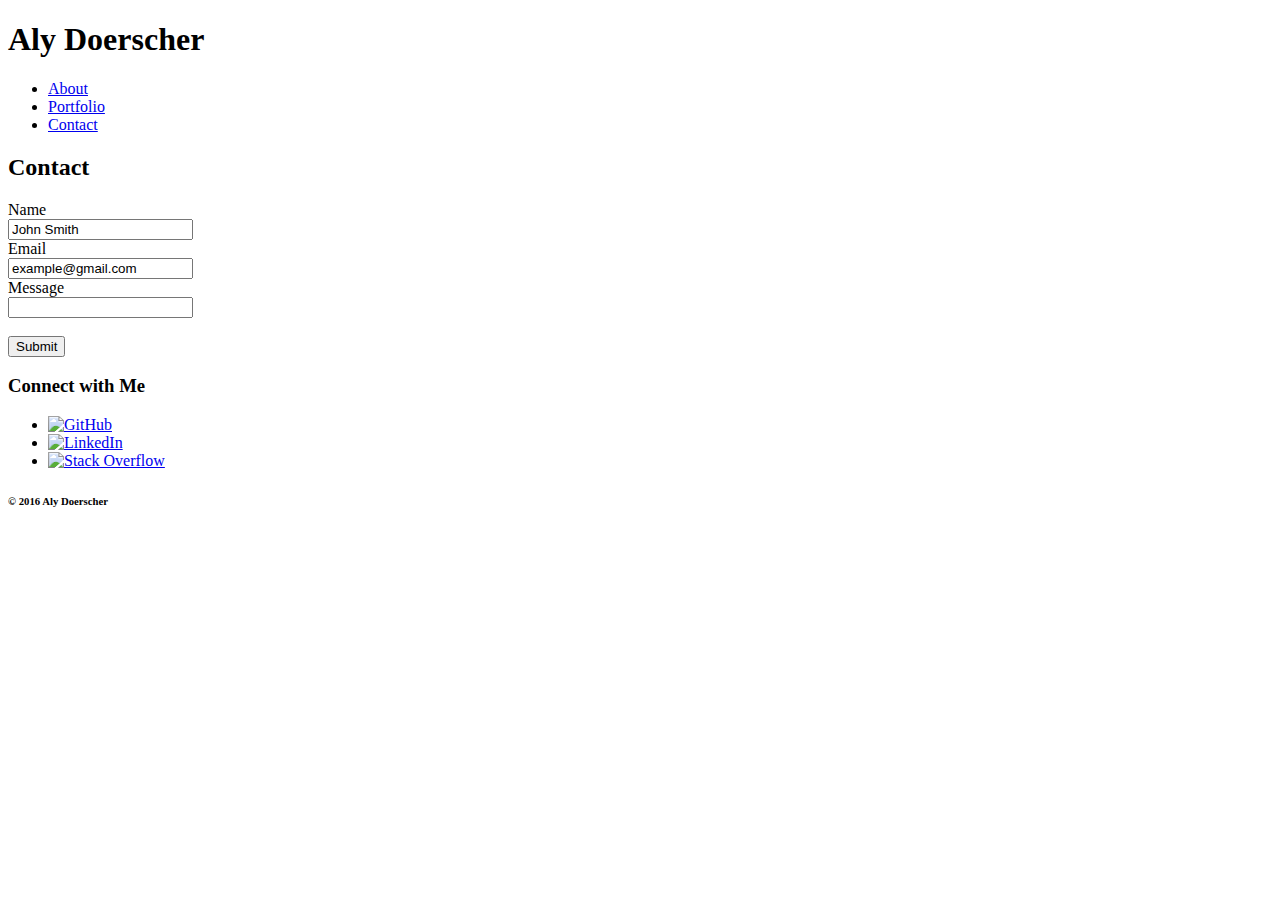
==== contact.html @ 1cc15c68 "HTML structure" ====
<!DOCTYPE html>
<html>
<head>
	<title>Aly Doerscher Contact</title>
	<link rel="stylesheet" type="text/css" href="css/style.css">
	<meta charset="utf-8">
</head>

<body>
	<header>
		<section class="name">
			<h1>Aly Doerscher</h1>
		</section>
		<ul>
			<li><a href="index.html">About</a></li>
			<li><a href="portfolio.html">Portfolio</a></li>
			<li><a href="contact.html">Contact</a></li>
		</ul>
	</header>

	<div>
		<section id="form">
			<h2>Contact</h2>
			<form action="MAILTO:doerschera@gmail.com" method="post" enctype="text/plain">
				Name <br>
				<input type="text" name="fullname" value="John Smith">
			<br>
				Email <br>
				<input type="text" name="mail" value="example@gmail.com">
			<br>
				Message <br>
				<input type="text" name="content">
			<br><br>
				<input type="submit" name="submit" value="Submit">				
			</form>
		</section>

		
		<section class="connect">
			<h3>Connect with Me</h3>
			<ul>
				<li>
					<a href="https://www.github.com/doerscher">
						<img src="images/logoGit.png" alt="GitHub">
					</a>
				</li>
				<li>
					<a href="hhttps://www.linkedin.com/in/alyssa-doerscher-90a24510b">
						<img src="images/logoLI.png" alt="LinkedIn">
					</a>
				</li>
				<li>
					<a href="#">
						<img src="images/logoSO.png" alt="Stack Overflow">
					</a>
				</li>
			</ul>
		</section>
	</div>
	<footer>
		<h6>© 2016 Aly Doerscher</h6>
	</footer>
</body>
</html>
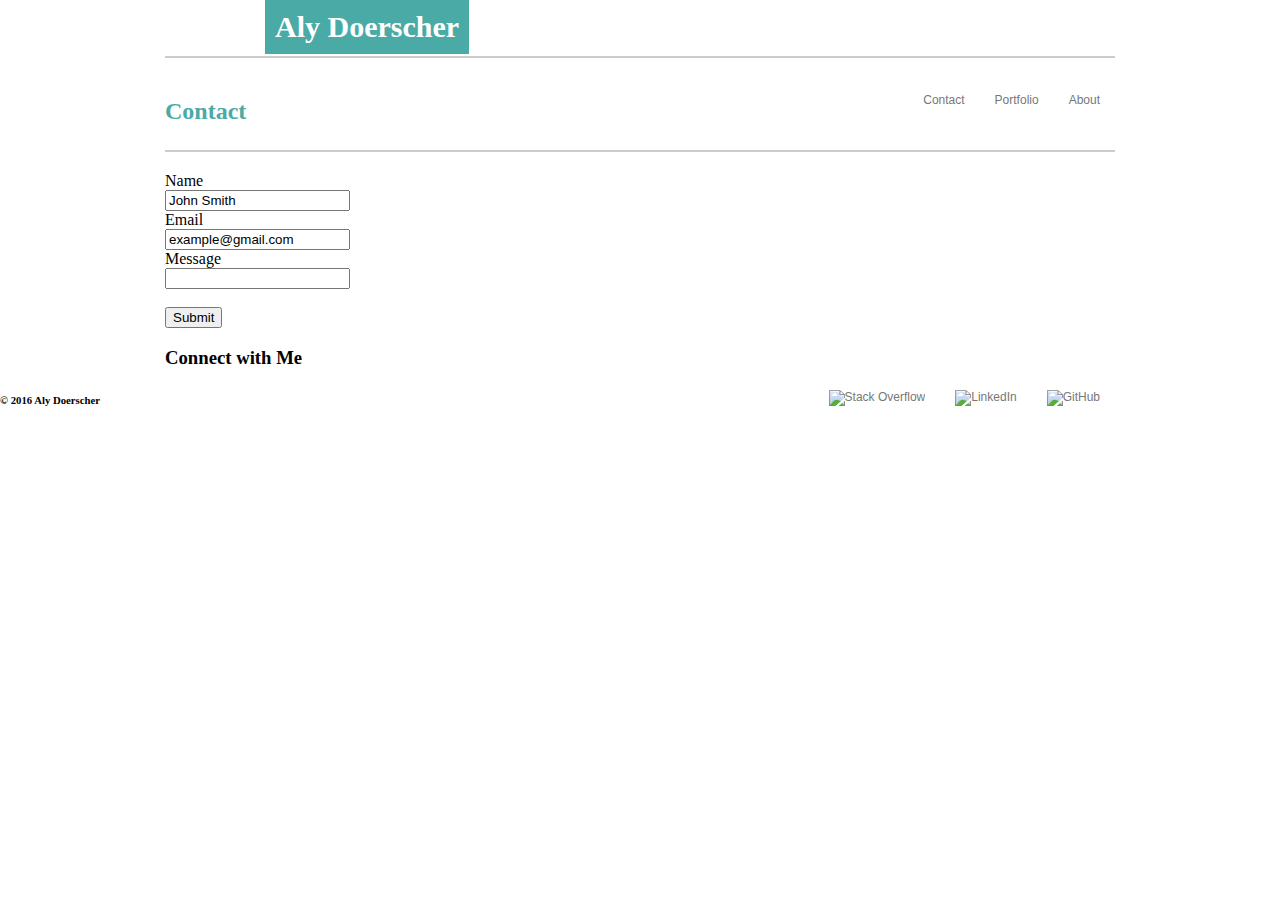
==== commit 9cac78fa: "began CSS" ====
--- a/contact.html
+++ b/contact.html
@@ -8,9 +8,7 @@
 
 <body>
 	<header>
-		<section class="name">
 			<h1>Aly Doerscher</h1>
-		</section>
 		<ul>
 			<li><a href="index.html">About</a></li>
 			<li><a href="portfolio.html">Portfolio</a></li>
@@ -35,7 +33,7 @@
 			</form>
 		</section>
 
-		
+
 		<section class="connect">
 			<h3>Connect with Me</h3>
 			<ul>
--- a/css/style.css
+++ b/css/style.css
@@ -0,0 +1,80 @@
+body {
+	background-image: url('../images/bkgd_greyfloral/greyfloral.png');
+	font-family: "Gerogia", Times, Times New Roman, serif;
+	margin: 0;
+}
+
+header {
+	width: 950px;
+	height: 56px;
+	background-color: #ffffff;
+	border-bottom: solid 2px #cccccc;
+	margin: auto;
+	margin-top: 0px;
+}
+
+h1 {
+	background-color: #4aaaa5;
+	font-size: 30px;
+	color: #ffffff;
+	margin-left: 100px;
+	margin-top: 0px;
+	padding: 10px;
+	display: inline-block;
+}
+
+#links {
+	margin-right: 100px;
+	margin-top: -57px;
+}
+
+li {
+	display: inline-block;
+	float: right;
+	padding-right: 15px;
+	padding-left: 15px;
+}
+
+#border {
+	border-left: solid 1px #cccccc;
+	border-right: solid 1px #cccccc;
+}
+
+a {
+	font-family: 'Arial', 'Helvetica Neue', Helvetica, sans-serif;
+	font-size: 12px;
+	color: #777777;
+	text-decoration: none; 
+}
+
+div {
+	width: 950px;
+	margin: auto;
+	margin-top: 40px;
+}
+
+#about {
+	background-color: #ffffff;
+	padding: 25px;
+	width: 650px;
+}
+
+h2 {
+	color: #4aaaa5;
+	padding-bottom: 25px;
+	border-bottom: solid 2px #cccccc;
+
+}
+
+#profile {
+	width: 200px;
+}
+
+p {
+	clear: left;
+	float: right;
+	width: 400px;
+	font-family: 'Arial', 'Helvetica Neue', Helvetica, sans-serif;
+	font-size: 12px;
+	color: #777777;
+}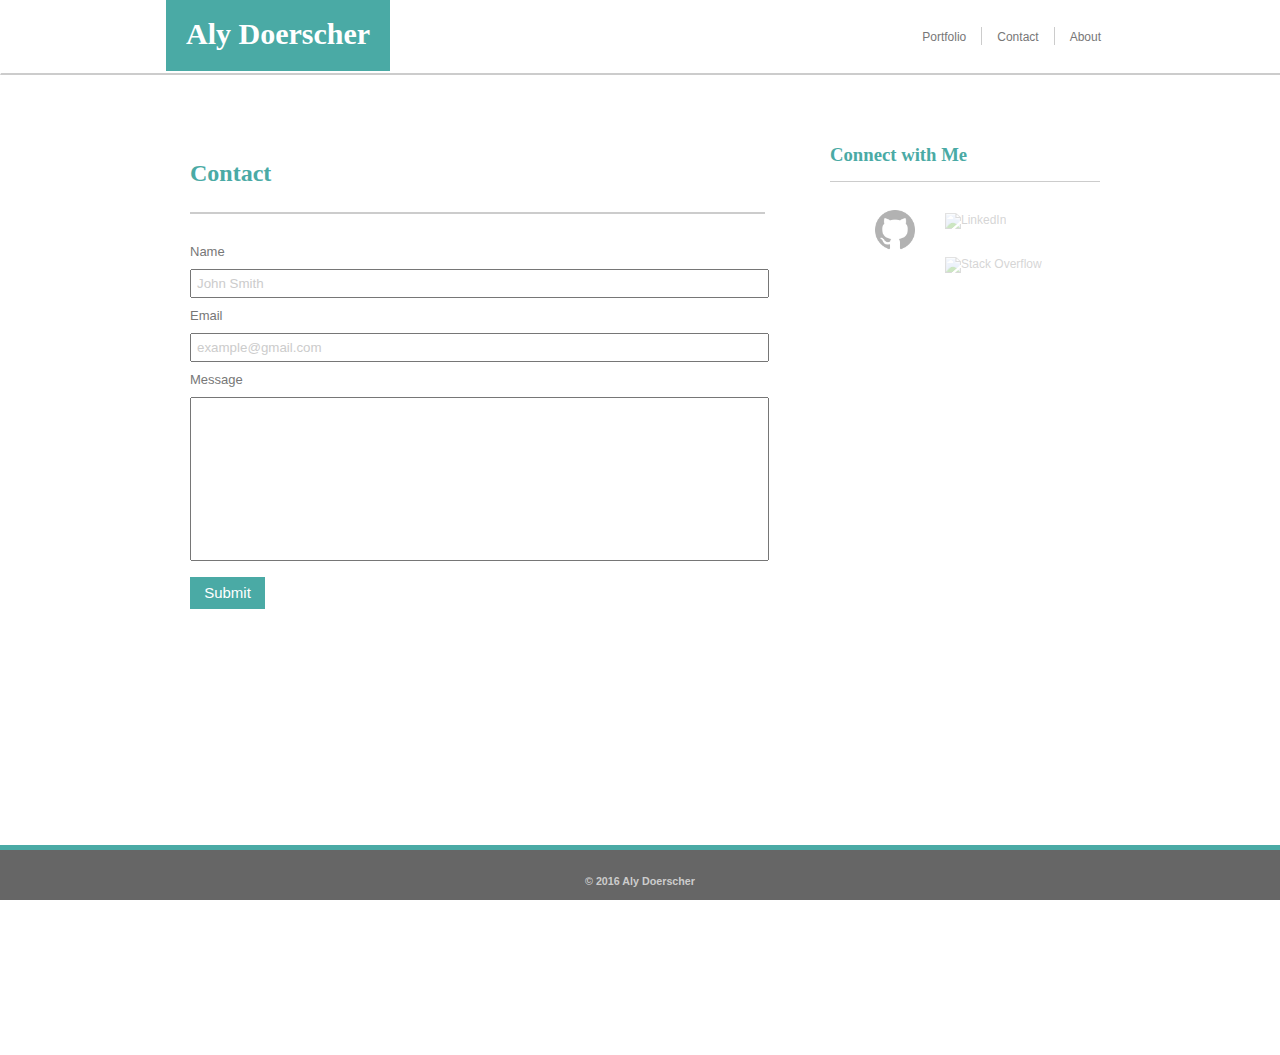
==== commit 125c61dd: "finished styling" ====
--- a/contact.html
+++ b/contact.html
@@ -8,26 +8,26 @@
 
 <body>
 	<header>
+		<div class="top">
 			<h1>Aly Doerscher</h1>
-		<ul>
-			<li><a href="index.html">About</a></li>
-			<li><a href="portfolio.html">Portfolio</a></li>
-			<li><a href="contact.html">Contact</a></li>
-		</ul>
+			<ul>
+				<li><a href="index.html">About</a></li>
+				<li id="border"><a href="contact.html">Contact</a></li>
+				<li><a href="portfolio.html">Portfolio</a></li>
+			</ul>
+		</div>
 	</header>
 
 	<div>
-		<section id="form">
+		<section class="main">
 			<h2>Contact</h2>
 			<form action="MAILTO:doerschera@gmail.com" method="post" enctype="text/plain">
-				Name <br>
+				 Name <br>
 				<input type="text" name="fullname" value="John Smith">
-			<br>
-				Email <br>
+				<br> Email <br>
 				<input type="text" name="mail" value="example@gmail.com">
-			<br>
-				Message <br>
-				<input type="text" name="content">
+				<br> Message <br>
+				<input class="message" type="text" name="content" size="500">
 			<br><br>
 				<input type="submit" name="submit" value="Submit">				
 			</form>
@@ -37,24 +37,25 @@
 		<section class="connect">
 			<h3>Connect with Me</h3>
 			<ul>
-				<li>
+				<li class="logo">
 					<a href="https://www.github.com/doerscher">
-						<img src="images/logoGit.png" alt="GitHub">
+						<img class="imgLink" src="images/logoGit.png" alt="GitHub">
 					</a>
 				</li>
-				<li>
+				<li class="logo">
 					<a href="hhttps://www.linkedin.com/in/alyssa-doerscher-90a24510b">
-						<img src="images/logoLI.png" alt="LinkedIn">
+						<img class="imgLink" src="images/logoLI.png" alt="LinkedIn">
 					</a>
 				</li>
-				<li>
+				<li class="logo">
 					<a href="#">
-						<img src="images/logoSO.png" alt="Stack Overflow">
+						<img class="imgLink" src="images/logoSO.png" alt="Stack Overflow">
 					</a>
 				</li>
 			</ul>
 		</section>
 	</div>
+
 	<footer>
 		<h6>© 2016 Aly Doerscher</h6>
 	</footer>
--- a/css/style.css
+++ b/css/style.css
@@ -5,34 +5,40 @@
 }
 
 header {
+	width: 100%;
+	height: 72px;
+	background-color: #ffffff;
+	border: solid 1px white;
+	border-bottom: solid 2px #cccccc;
+	margin: 0;
+}
+
+.top {
 	width: 950px;
 	height: 56px;
-	background-color: #ffffff;
-	border-bottom: solid 2px #cccccc;
-	margin: auto;
-	margin-top: 0px;
+	position: relative;
+	margin: 0 auto;
 }
 
 h1 {
 	background-color: #4aaaa5;
 	font-size: 30px;
 	color: #ffffff;
-	margin-left: 100px;
-	margin-top: 0px;
-	padding: 10px;
-	display: inline-block;
-}
-
-#links {
-	margin-right: 100px;
-	margin-top: -57px;
-}
+	padding: 20px;
+	position: absolute;
+	top: -20px;
+	left: 0;
+	display: inline-block;
+	margin: 0;
+}
+
 
 li {
 	display: inline-block;
 	float: right;
 	padding-right: 15px;
 	padding-left: 15px;
+	margin-top: 10px;
 }
 
 #border {
@@ -47,16 +53,33 @@
 	text-decoration: none; 
 }
 
+a:link {
+	color: #777777;
+}
+
+a:visited {
+	color: #407F7C;
+}
+
+a:hover {
+	color: #FFCDCD;
+}
+
 div {
 	width: 950px;
+	height: 900px;
 	margin: auto;
 	margin-top: 40px;
-}
-
-#about {
+	margin-bottom: 40px;
+	position: relative;
+}
+
+.main {
 	background-color: #ffffff;
 	padding: 25px;
-	width: 650px;
+	width: 575px;
+	float: left;
+	display: inline-block;
 }
 
 h2 {
@@ -71,10 +94,117 @@
 }
 
 p {
+	width: 340px;
+	padding: 15px;
+	font-family: 'Arial', 'Helvetica Neue', Helvetica, sans-serif;
+	font-size: 12px;
+	float: right;
+	overflow: auto;
+	color: #777777;
+}
+
+form {
+	font-family: 'Arial', 'Helvetica Neue', Helvetica, sans-serif;
+	color: #777777;
+	font-size: 13px;
+	padding-top: 10px;
+}
+
+input {
+	margin: 10px 0px;
+	width: 565px;
+	padding: 5px;
+	color: #ccc;
+}
+
+input[type=submit] {
+	width: 75px;
+	margin-top: -10px;
+	font-size: 15px;
+	line-height: 1.5;
+	color: #ffffff;
+	background-color: #4aaaa5;
+	border: none;
+}
+
+.message {
+	height: 150px;
+}
+
+.project {
+
+}
+
+.connect {
+	background-color: #ffffff;
+	width: 270px;
+	float: right;
 	clear: left;
-	float: right;
-	width: 400px;
-	font-family: 'Arial', 'Helvetica Neue', Helvetica, sans-serif;
-	font-size: 12px;
-	color: #777777;
+	position: absolute;
+	top: 0px;
+	right: 0px;
+	padding: 0px 15px; 
+}
+
+h3 {
+	color: #4aaaa5;
+	padding: 10px 0px 15px 0px;
+	border-bottom: solid 1px #cccccc;
+}
+
+img {
+	width: 200px;
+}
+
+.relative {
+	position: relative;
+	width: 200px;
+	height: 150px;
+	margin: 40px;
+	display: inline-block;
+}
+
+.project{
+	background-color: #4aaaa5;
+	width: 200px;
+	margin: 0;
+	position: absolute;
+	left: 0px;
+	bottom: 5px;
+	font-size: 16px;
+	text-align: center;
+	color: #ffffff;
+	border: none;
+}
+
+
+.logo {
+	display: inline;
+	list-style: none;
+	float: left;
+	padding-bottom: 15px;
+	position: relative;
+	left: -10px;
+	opacity: 0.3;
+}
+
+.imgLink {
+	width: 40px;
+}
+
+.logo:hover {
+	opacity: 1;	
+}
+
+
+footer {
+	position: fixed;
+	bottom: 0;
+	width: 100%;
+	height: 50px;
+	background-color: #666666;
+	border-top: solid 5px #4aaaa5;
+	color: #CCC;
+	text-align: center;
+	font-family: 'Arial', 'Helvetica Neue', Helvetica, sans-serif;
 }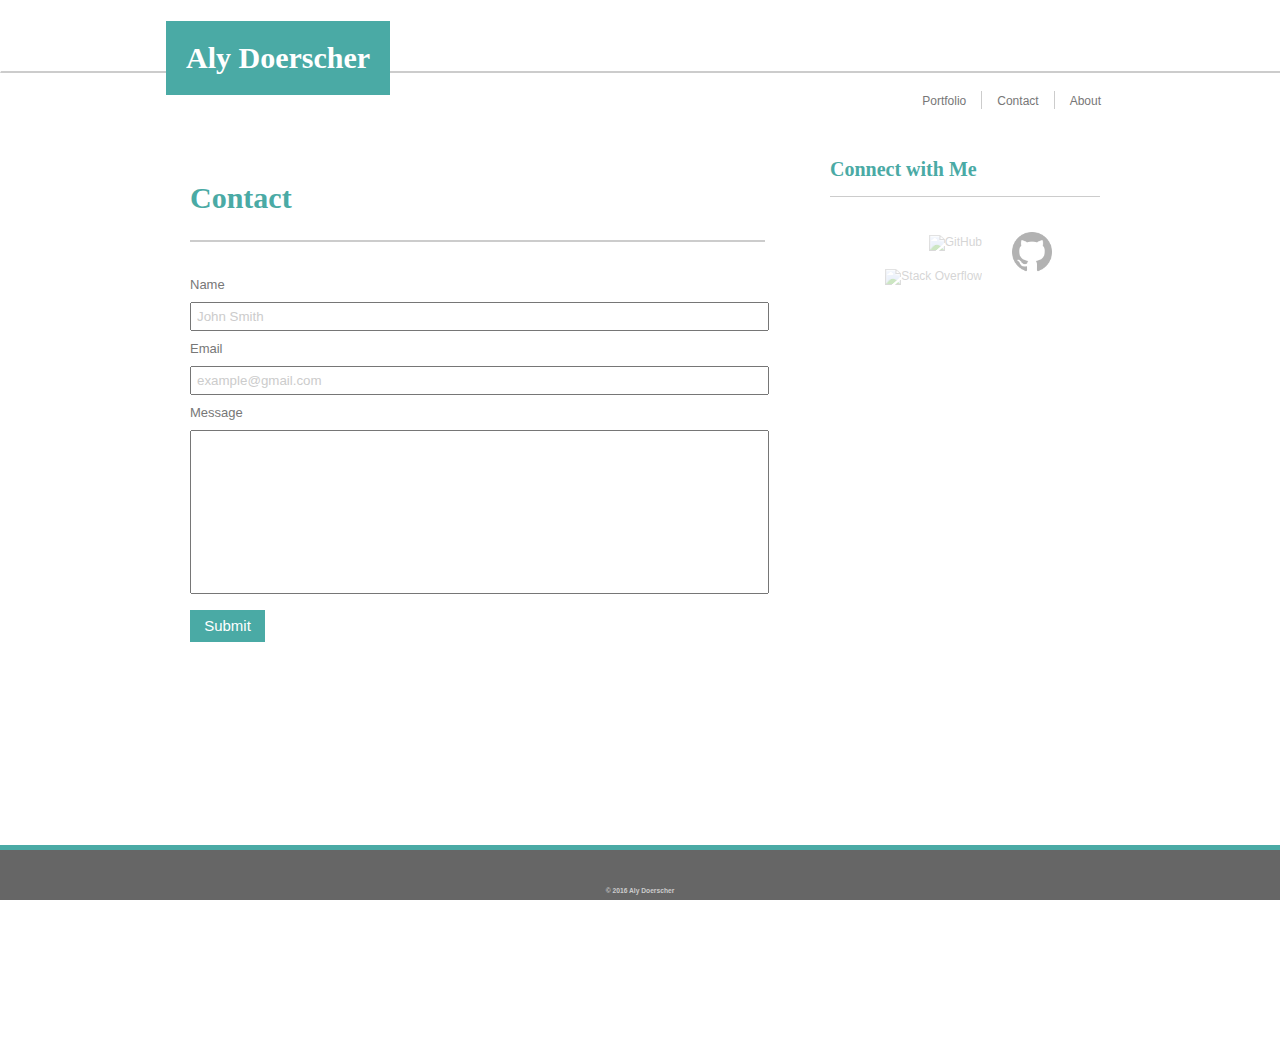
==== commit 4b07fe20: "image link fix" ====
--- a/contact.html
+++ b/contact.html
@@ -2,6 +2,7 @@
 <html>
 <head>
 	<title>Aly Doerscher Contact</title>
+	<link rel="stylesheet" type="text/css" href="css/reset.css">
 	<link rel="stylesheet" type="text/css" href="css/style.css">
 	<meta charset="utf-8">
 </head>
@@ -11,9 +12,9 @@
 		<div class="top">
 			<h1>Aly Doerscher</h1>
 			<ul>
-				<li><a href="index.html">About</a></li>
-				<li id="border"><a href="contact.html">Contact</a></li>
-				<li><a href="portfolio.html">Portfolio</a></li>
+				<li class="nav"><a href="index.html">About</a></li>
+				<li class="nav" id="border"><a href="contact.html">Contact</a></li>
+				<li class="nav"><a href="portfolio.html">Portfolio</a></li>
 			</ul>
 		</div>
 	</header>
@@ -38,13 +39,13 @@
 			<h3>Connect with Me</h3>
 			<ul>
 				<li class="logo">
-					<a href="https://www.github.com/doerscher">
+					<a href="https://www.github.com/doerschera">
 						<img class="imgLink" src="images/logoGit.png" alt="GitHub">
 					</a>
 				</li>
 				<li class="logo">
-					<a href="hhttps://www.linkedin.com/in/alyssa-doerscher-90a24510b">
-						<img class="imgLink" src="images/logoLI.png" alt="LinkedIn">
+					<a href="https://www.github.com/doerschera">
+						<img class="imgLink" src="images/logoLI.png" alt="GitHub">
 					</a>
 				</li>
 				<li class="logo">
--- a/css/style.css
+++ b/css/style.css
@@ -4,9 +4,11 @@
 	margin: 0;
 }
 
+/* Header */
+
 header {
 	width: 100%;
-	height: 72px;
+	height: 70px;
 	background-color: #ffffff;
 	border: solid 1px white;
 	border-bottom: solid 2px #cccccc;
@@ -23,22 +25,24 @@
 h1 {
 	background-color: #4aaaa5;
 	font-size: 30px;
+	font-weight: bold;
 	color: #ffffff;
 	padding: 20px;
-	position: absolute;
-	top: -20px;
-	left: 0;
-	display: inline-block;
-	margin: 0;
-}
-
+	display: inline-block;
+}
+
+/* Nav */
 
 li {
 	display: inline-block;
 	float: right;
 	padding-right: 15px;
 	padding-left: 15px;
-	margin-top: 10px;
+}
+
+.nav {
+	position: relative;
+	bottom: 40px;
 }
 
 #border {
@@ -57,20 +61,20 @@
 	color: #777777;
 }
 
-a:visited {
+a:active {
 	color: #407F7C;
 }
 
 a:hover {
 	color: #FFCDCD;
 }
+
+/* Main Content */
 
 div {
 	width: 950px;
 	height: 900px;
-	margin: auto;
-	margin-top: 40px;
-	margin-bottom: 40px;
+	margin: 40px auto;
 	position: relative;
 }
 
@@ -86,10 +90,12 @@
 	color: #4aaaa5;
 	padding-bottom: 25px;
 	border-bottom: solid 2px #cccccc;
-
-}
-
-#profile {
+	font-size: 30px;
+	font-weight: bold;
+
+}
+
+.profile {
 	width: 200px;
 }
 
@@ -102,6 +108,8 @@
 	overflow: auto;
 	color: #777777;
 }
+
+/* Form element*/
 
 form {
 	font-family: 'Arial', 'Helvetica Neue', Helvetica, sans-serif;
@@ -131,9 +139,42 @@
 	height: 150px;
 }
 
-.project {
-
-}
+/* Portolio Content */
+
+.relative {
+	position: relative;
+	width: 200px;
+	height: 150px;
+	margin: 40px;
+	display: inline-block;
+}
+
+img {
+	width: 200px;
+}
+
+h3 {
+	color: #4aaaa5;
+	padding: 10px 0px 15px 0px;
+	border-bottom: solid 1px #cccccc;
+	font-size: 20px;
+	font-weight: bold;
+}
+
+.project{
+	background-color: #4aaaa5;
+	width: 200px;
+	margin: 0;
+	position: absolute;
+	left: 0px;
+	bottom: 5px;
+	font-size: 16px;
+	text-align: center;
+	color: #ffffff;
+	border: none;
+}
+
+/* Social links */
 
 .connect {
 	background-color: #ffffff;
@@ -143,59 +184,27 @@
 	position: absolute;
 	top: 0px;
 	right: 0px;
-	padding: 0px 15px; 
-}
-
-h3 {
-	color: #4aaaa5;
-	padding: 10px 0px 15px 0px;
-	border-bottom: solid 1px #cccccc;
-}
-
-img {
-	width: 200px;
-}
-
-.relative {
-	position: relative;
-	width: 200px;
-	height: 150px;
-	margin: 40px;
-	display: inline-block;
-}
-
-.project{
-	background-color: #4aaaa5;
-	width: 200px;
-	margin: 0;
-	position: absolute;
-	left: 0px;
-	bottom: 5px;
-	font-size: 16px;
-	text-align: center;
-	color: #ffffff;
-	border: none;
-}
-
+	padding: 15px;
+}
 
 .logo {
 	display: inline;
-	list-style: none;
-	float: left;
 	padding-bottom: 15px;
 	position: relative;
-	left: -10px;
+	right: 33px;
+	top: 15px;
 	opacity: 0.3;
+}
+
+.logo:hover {
+	opacity: 1;	
 }
 
 .imgLink {
 	width: 40px;
 }
 
-.logo:hover {
-	opacity: 1;	
-}
-
+/* Footer */
 
 footer {
 	position: fixed;
@@ -206,5 +215,7 @@
 	border-top: solid 5px #4aaaa5;
 	color: #CCC;
 	text-align: center;
+	line-height: 50px;
+	font-size: 10px;
 	font-family: 'Arial', 'Helvetica Neue', Helvetica, sans-serif;
 }